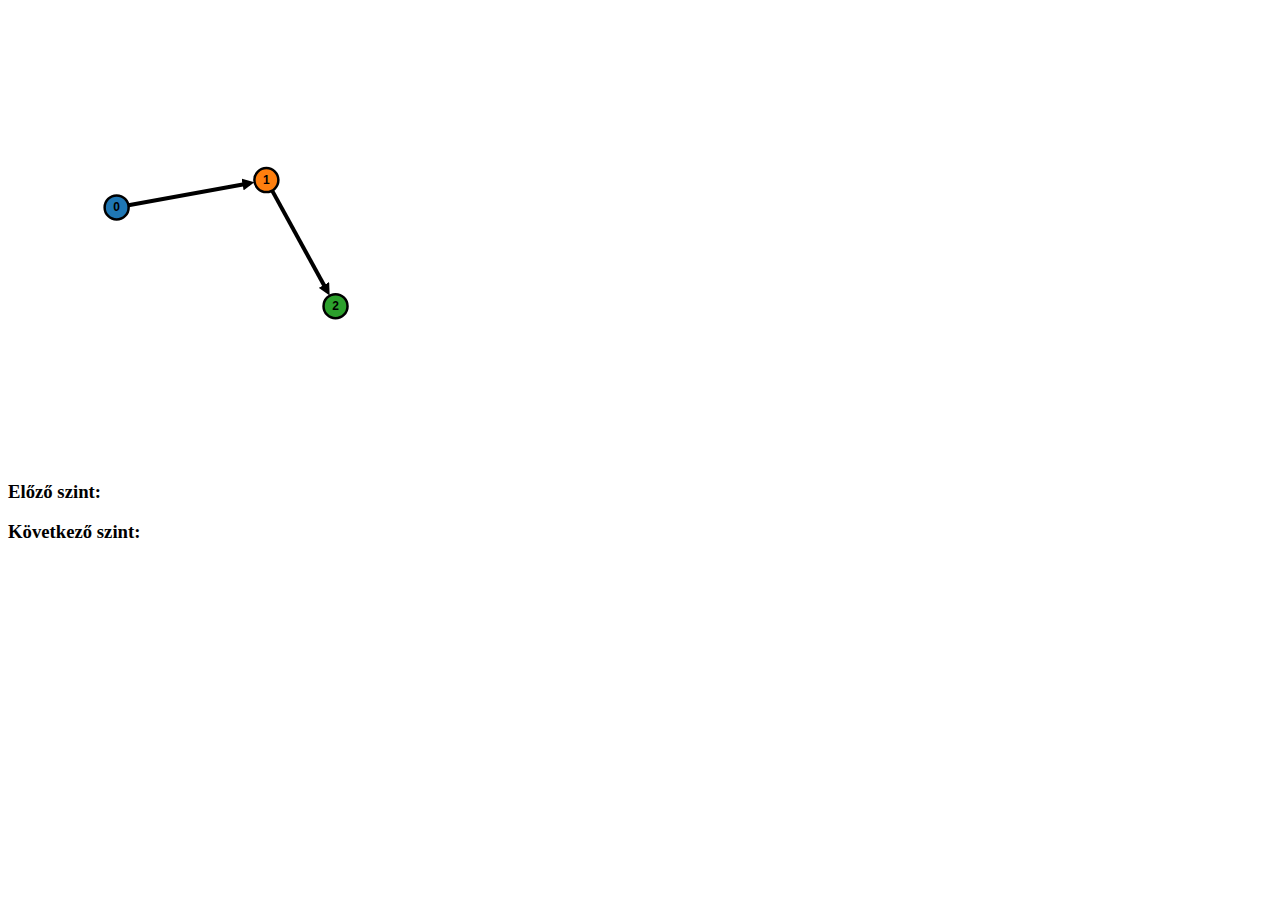
==== index.html @ e32bd44b "kört tartalmazó gráfra vonatkozó javítás" ====
<!DOCTYPE html>
<html>
  <head>
    <meta charset="utf-8">
    <title>Directed Graph Editor</title>
    <link rel="stylesheet" href="app.css">
    <!--
    <script src="http://ajax.googleapis.com/ajax/libs/jquery/1.4.2/jquery.min.js" type="text/javascript"
            charset="utf-8"></script>
    <script src="jquery-contextMenu/jquery.contextMenu.js" type="text/javascript" charset="utf-8"></script>
    -->
    <style type="text/css">
      .box {
        background-color: skyblue;
        width: 24px;
        height: 18px;
        padding: 4px;
        margin: 1px;
      }
    </style>
  </head>

  <body style="color=lightgray">
  </body>
  <!-- <script src="http://d3js.org/d3.v3.min.js"></script> -->
  <script src="js/d3/d3.js"></script>
  <script src="app.js"></script>
  <p> <h3>Előző szint:</h3><em id="lastLevel"></em></p>
  <p> <h3>Következő szint:</h3><em id="nextLevel"></em></p>
  


</html>
---- app.css ----
svg {
  background-color: #FFF;
  cursor: default;
  -webkit-user-select: none;
  -moz-user-select: none;
  -ms-user-select: none;
  -o-user-select: none;
  user-select: none;
}

svg:not(.active):not(.ctrl) {
  cursor: crosshair;
}

path.link {
  fill: none;
  stroke: #000;
  stroke-width: 4px;
  cursor: default;
}

svg:not(.active):not(.ctrl) path.link {
  cursor: pointer;
}

path.link.selected {
  stroke-dasharray: 10,2;
}

path.link.dragline {
  pointer-events: none;
}

path.link.hidden {
  stroke-width: 0;
}

circle.node {
  stroke-width: 1.5px;
  cursor: pointer;
}
path.link.visited{color:red;}
circle.visited, .currentlevel{	color:red;}
circle.node.reflexive {
  stroke: #000 !important;
  stroke-width: 2.5px;
}

text {
  font: 12px sans-serif;
  pointer-events: none;
}

text.id {
  text-anchor: middle;
  font-weight: bold;
}
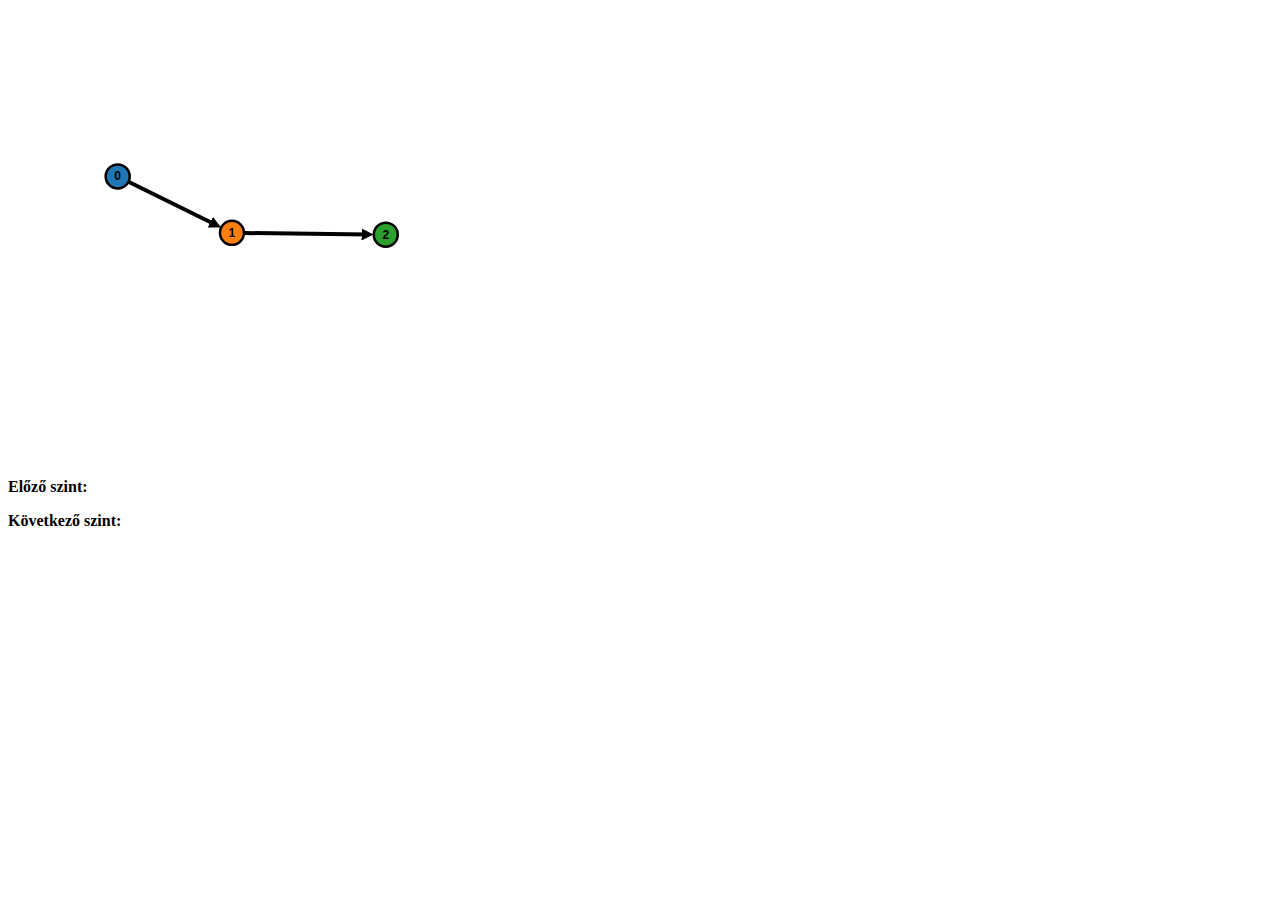
==== commit 978c437c: "kiiratom a current meg a next Leveleket az ábra alá, így már nem csak a debug console-on látszik ez " ====
--- a/index.html
+++ b/index.html
@@ -25,8 +25,8 @@
   <!-- <script src="http://d3js.org/d3.v3.min.js"></script> -->
   <script src="js/d3/d3.js"></script>
   <script src="app.js"></script>
-  <p> <h3>Előző szint:</h3><em id="lastLevel"></em></p>
-  <p> <h3>Következő szint:</h3><em id="nextLevel"></em></p>
+  <p> <b>Előző szint:</b> 		<em id="lastLevel"></em></p>
+  <p> <b>Következő szint:</b>	<em id="nextLevel"></em></p>
   
 
 
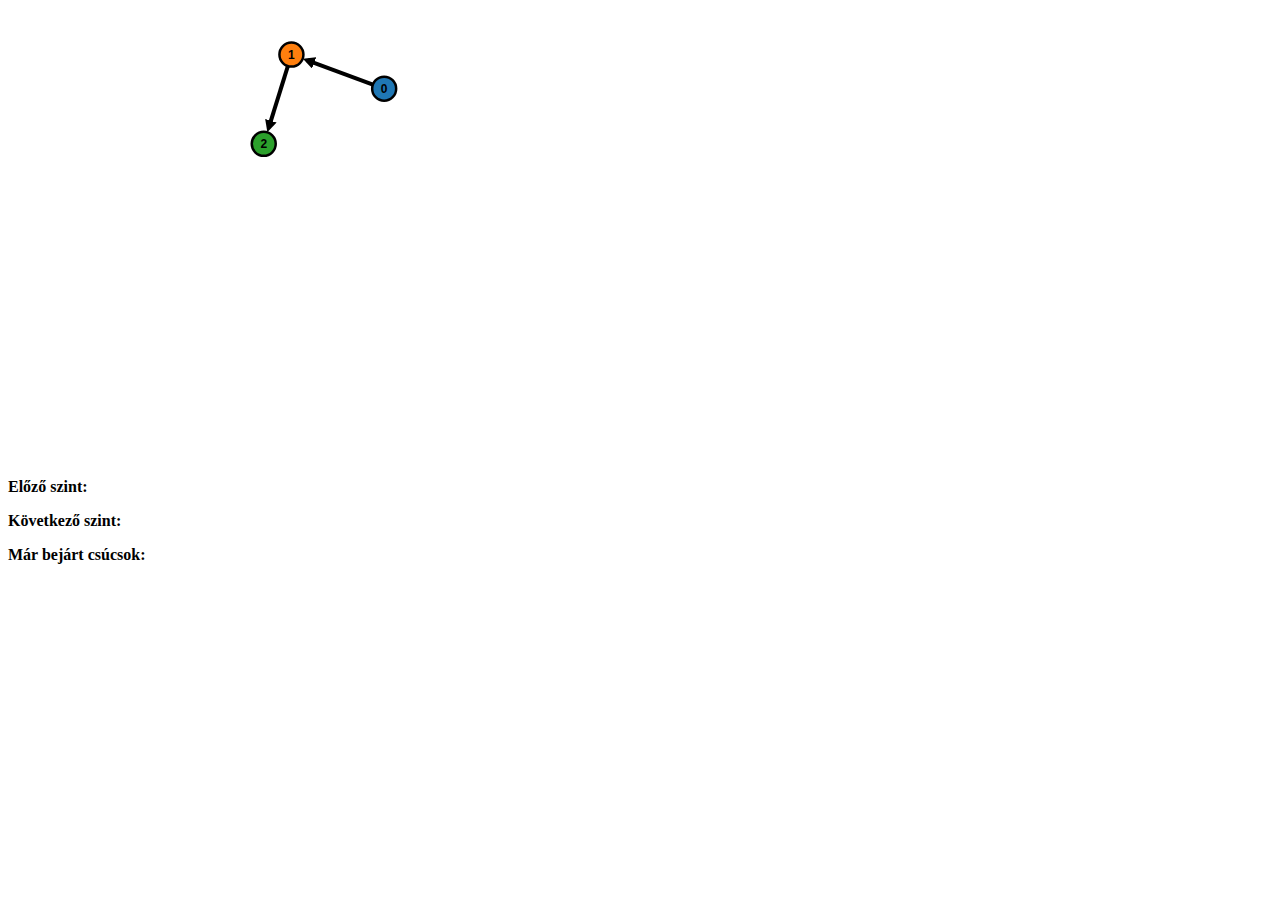
==== commit 36c6252f: "beraktam a már bejárt csúcsokat is..." ====
--- a/index.html
+++ b/index.html
@@ -27,7 +27,7 @@
   <script src="app.js"></script>
   <p> <b>Előző szint:</b> 		<em id="lastLevel"></em></p>
   <p> <b>Következő szint:</b>	<em id="nextLevel"></em></p>
-  
+  <p> <b>Már bejárt csúcsok:</b><em id="visited"  ></em></p>
 
 
 </html>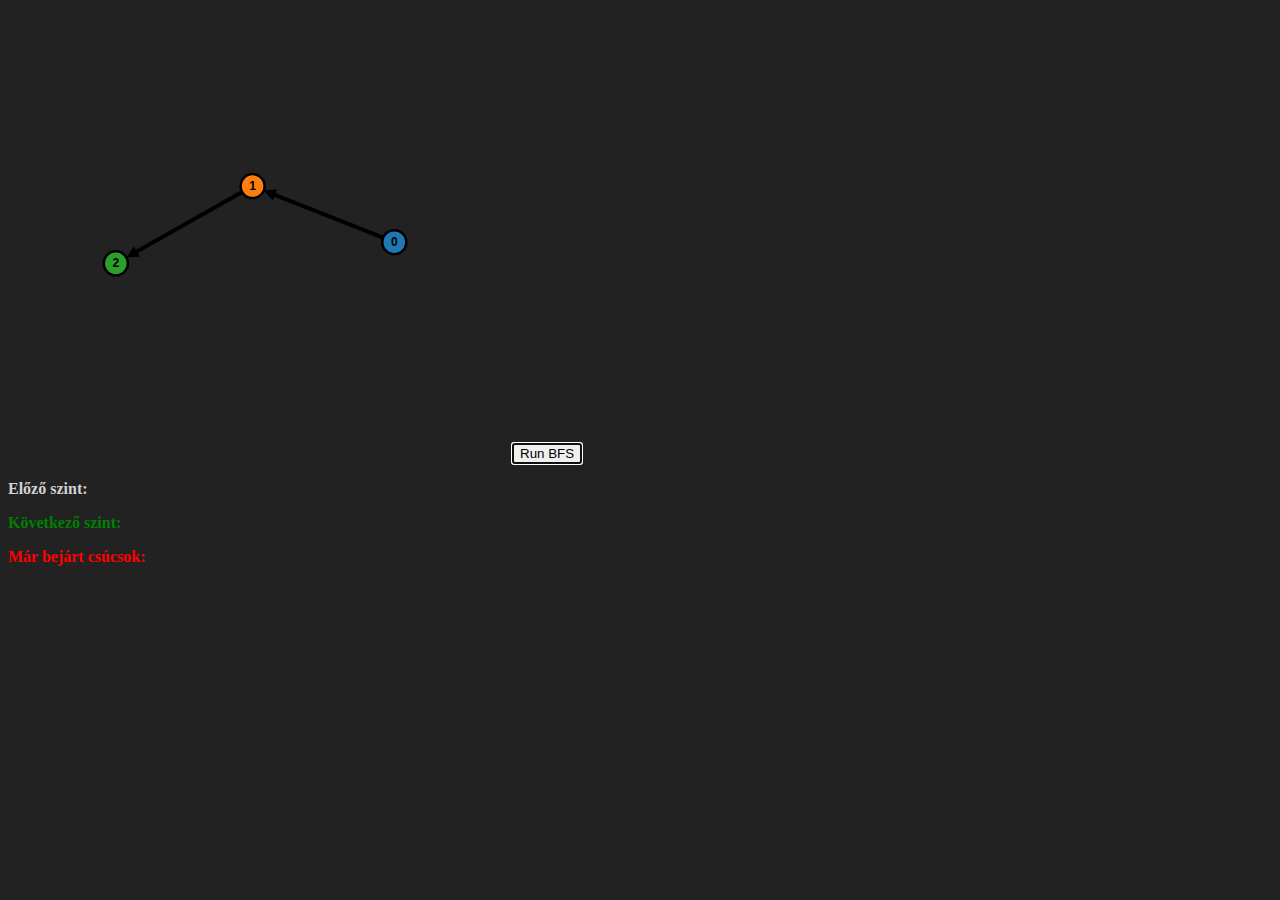
==== commit 85a05357: "alakul a modularizálás" ====
--- a/index.html
+++ b/index.html
@@ -10,6 +10,7 @@
     <script src="jquery-contextMenu/jquery.contextMenu.js" type="text/javascript" charset="utf-8"></script>
     -->
     <style type="text/css">
+ 
       .box {
         background-color: skyblue;
         width: 24px;
@@ -18,16 +19,23 @@
         margin: 1px;
       }
     </style>
+    <script src="bfs.js"></script>
   </head>
 
-  <body style="color=lightgray">
-  </body>
+  <body style="background:#222222;color:lightgray;">
+  
   <!-- <script src="http://d3js.org/d3.v3.min.js"></script> -->
   <script src="js/d3/d3.js"></script>
   <script src="app.js"></script>
+  <script>
+  	function stepAlgorithm(){
+  		stepBFS();
+  	}
+  </script> 
+  <button autofocus="autofocus" onclick="stepBFS()" onkeydown="stepBFS()">Run BFS</button>
   <p> <b>Előző szint:</b> 		<em id="lastLevel"></em></p>
-  <p> <b>Következő szint:</b>	<em id="nextLevel"></em></p>
-  <p> <b>Már bejárt csúcsok:</b><em id="visited"  ></em></p>
-
+  <p> <b style="color:green" >Következő szint:</b>	<em id="nextLevel"></em></p>
+  <p> <b style="color:red">Már bejárt csúcsok:</b><em id="visited"  ></em></p>
+</body>
 
 </html>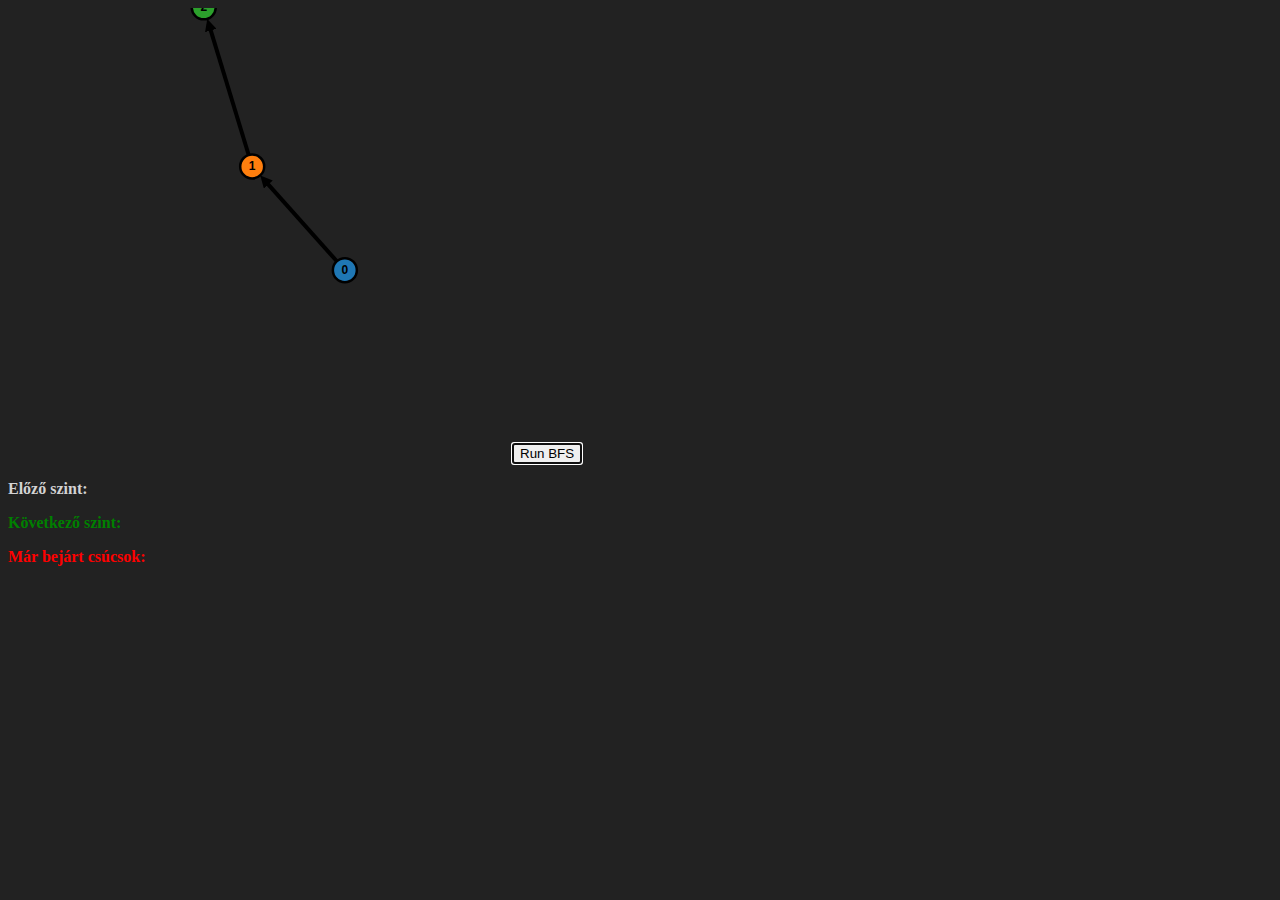
==== commit fa87f7fb: "Jo befejezesi szamot ado DFS" ====
--- a/index.html
+++ b/index.html
@@ -20,6 +20,8 @@
       }
     </style>
     <script src="bfs.js"></script>
+    <script src="dfs.js"></script>
+    <script src="erosKomponensek.js"></script>
   </head>
 
   <body style="background:#222222;color:lightgray;">
@@ -29,7 +31,7 @@
   <script src="app.js"></script>
   <script>
   	function stepAlgorithm(){
-  		stepBFS();
+  		erosKomponensek();
   	}
   </script> 
   <button autofocus="autofocus" onclick="stepBFS()" onkeydown="stepBFS()">Run BFS</button>
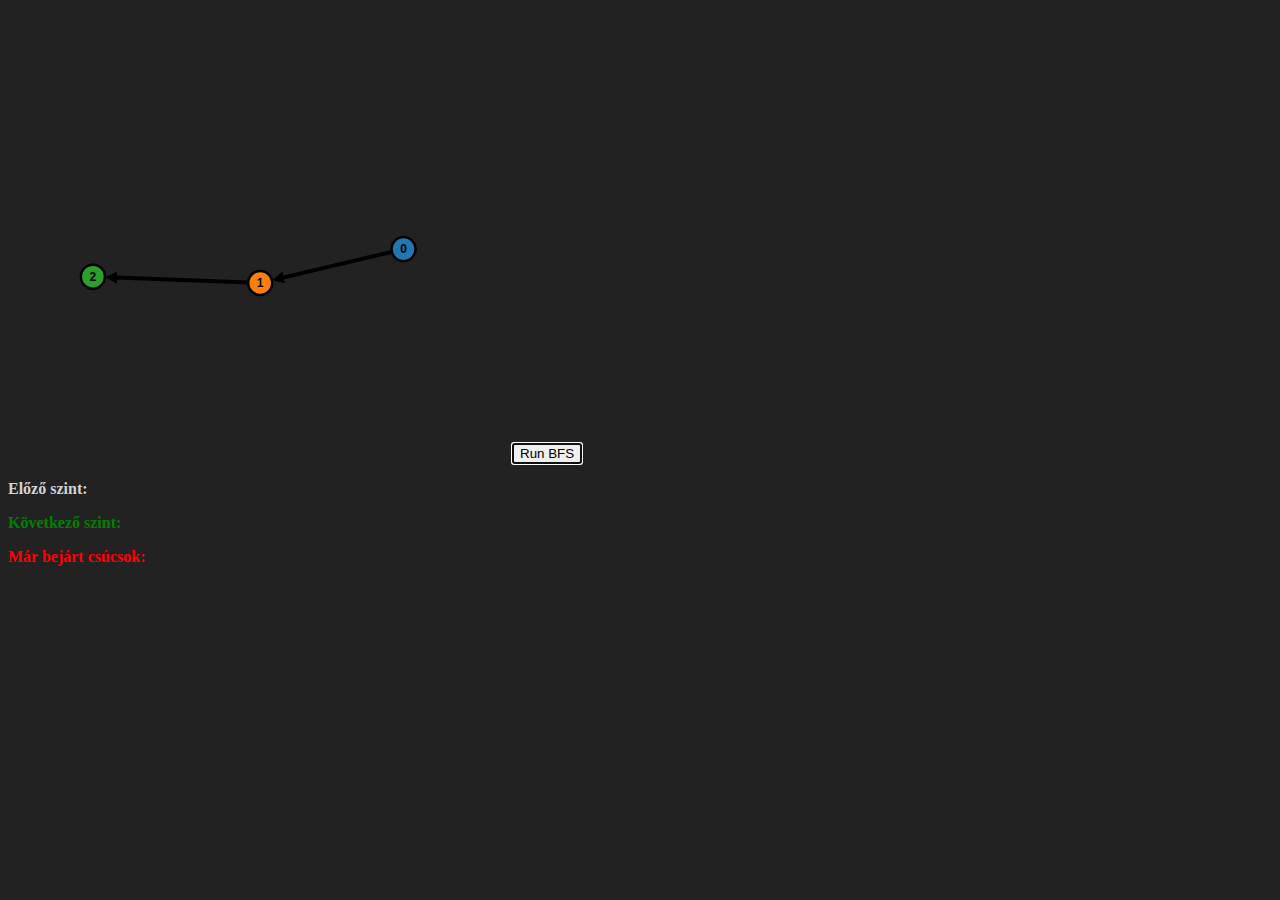
==== commit 4e6ea98e: "mukodik az alap algoritmus, a tobbi mar csak kozmetika" ====
--- a/index.html
+++ b/index.html
@@ -30,8 +30,22 @@
   <script src="js/d3/d3.js"></script>
   <script src="app.js"></script>
   <script>
+  	var erosKomponensek = [];
   	function stepAlgorithm(){
-  		erosKomponensek();
+  		if(nodes[0].visited === false )
+  			DFS();
+  		else{
+  			unvisitNodes();
+  			reverseOrder().forEach(function(n){
+  				erosKomponensek.push(runReverseDFS(n));
+  			});
+  			var pontok = d3.selectAll("circle")[0];
+  			for(var i =0; i< erosKomponensek.length; i++){
+  				for(var j=0;j< erosKomponensek[i].length; j++){
+  					pontok[erosKomponensek[i][j].id].style.fill = d3.rgb(colors(i));
+  				}
+  			}
+  		}
   	}
   </script> 
   <button autofocus="autofocus" onclick="stepBFS()" onkeydown="stepBFS()">Run BFS</button>
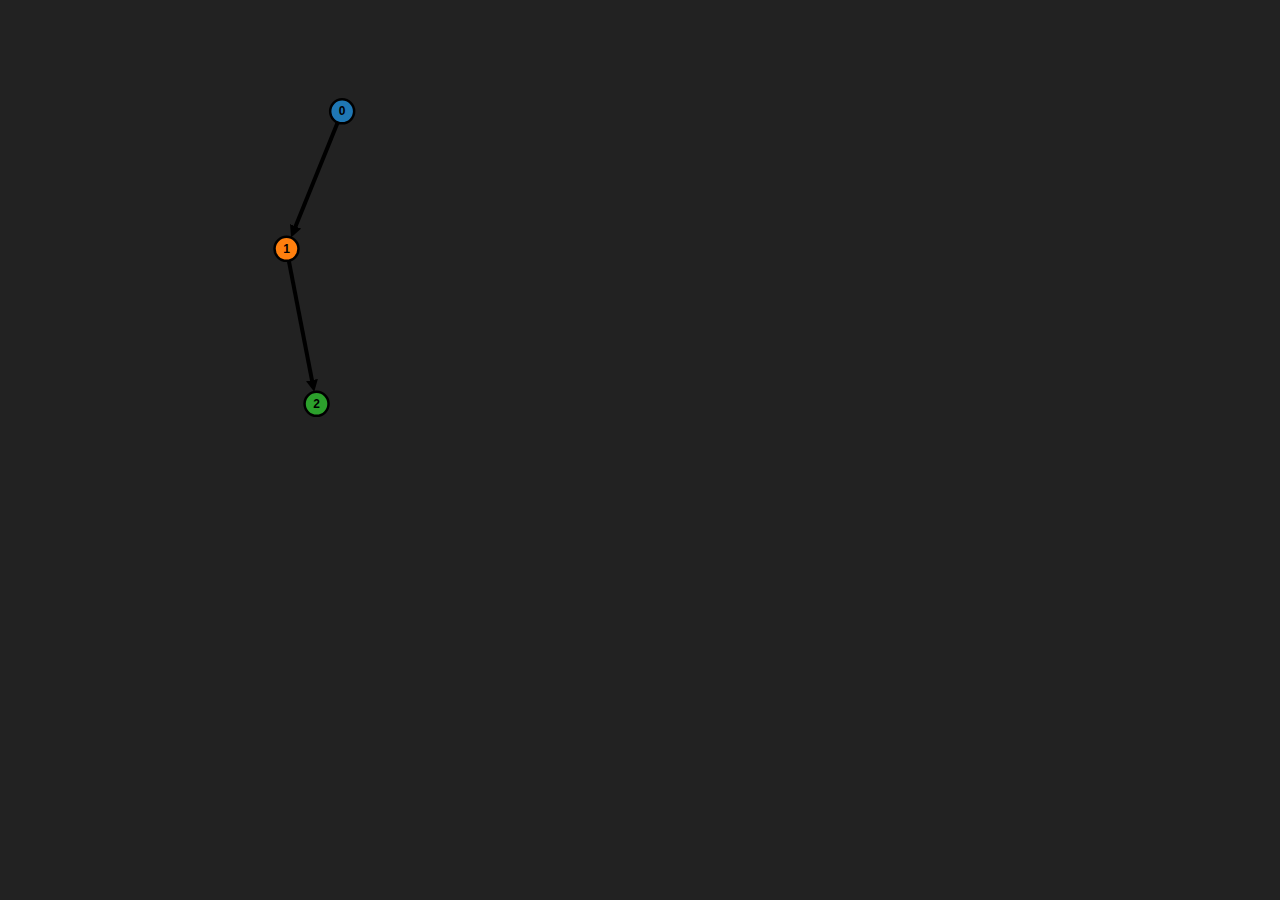
==== commit 0d837e27: "kikommenteltem a bfs, verbose reszet a html kodbol..." ====
--- a/index.html
+++ b/index.html
@@ -48,10 +48,12 @@
   		}
   	}
   </script> 
+  <!-- 
   <button autofocus="autofocus" onclick="stepBFS()" onkeydown="stepBFS()">Run BFS</button>
   <p> <b>Előző szint:</b> 		<em id="lastLevel"></em></p>
   <p> <b style="color:green" >Következő szint:</b>	<em id="nextLevel"></em></p>
   <p> <b style="color:red">Már bejárt csúcsok:</b><em id="visited"  ></em></p>
+  -->
 </body>
 
 </html>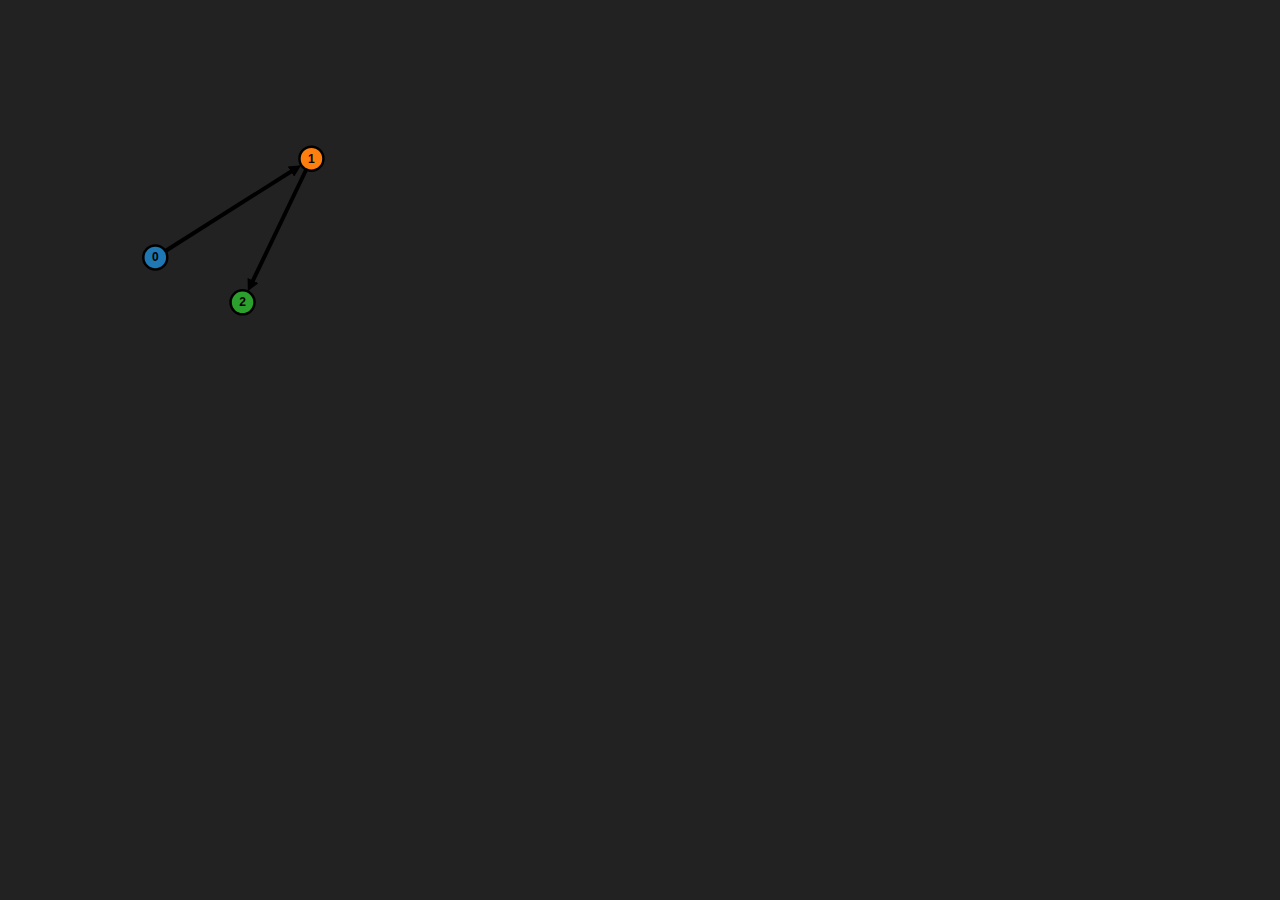
==== commit 880ff086: "az app.js-ben bennehagytam a bfs verbose-itasanak drotozgatasat, ezert a html-ben is ott kell legyen" ====
--- a/index.html
+++ b/index.html
@@ -48,12 +48,12 @@
   		}
   	}
   </script> 
-  <!-- 
+  <div style="display:none">
   <button autofocus="autofocus" onclick="stepBFS()" onkeydown="stepBFS()">Run BFS</button>
   <p> <b>Előző szint:</b> 		<em id="lastLevel"></em></p>
   <p> <b style="color:green" >Következő szint:</b>	<em id="nextLevel"></em></p>
   <p> <b style="color:red">Már bejárt csúcsok:</b><em id="visited"  ></em></p>
-  -->
+  </div>
 </body>
 
 </html>